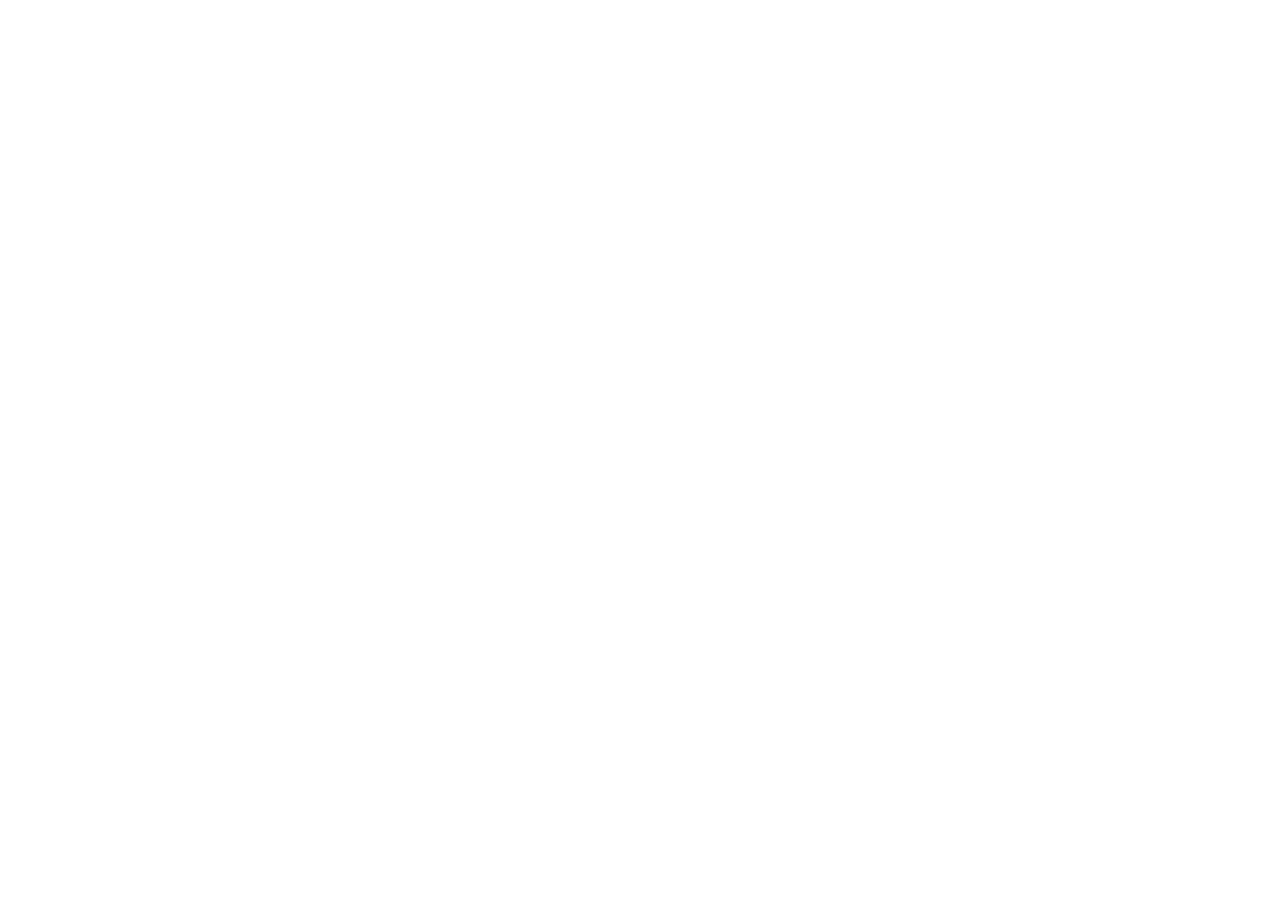
==== instructions.html @ d993e108 "updated links" ====
<!DOCTYPE html>
<html lang="en">

<head>
  <meta charset="UTF-8">
  <meta name="viewport" content="width=device-width, initial-scale=1.0">
  <title>Instructions</title>
</head>

<body>

</body>

</html>
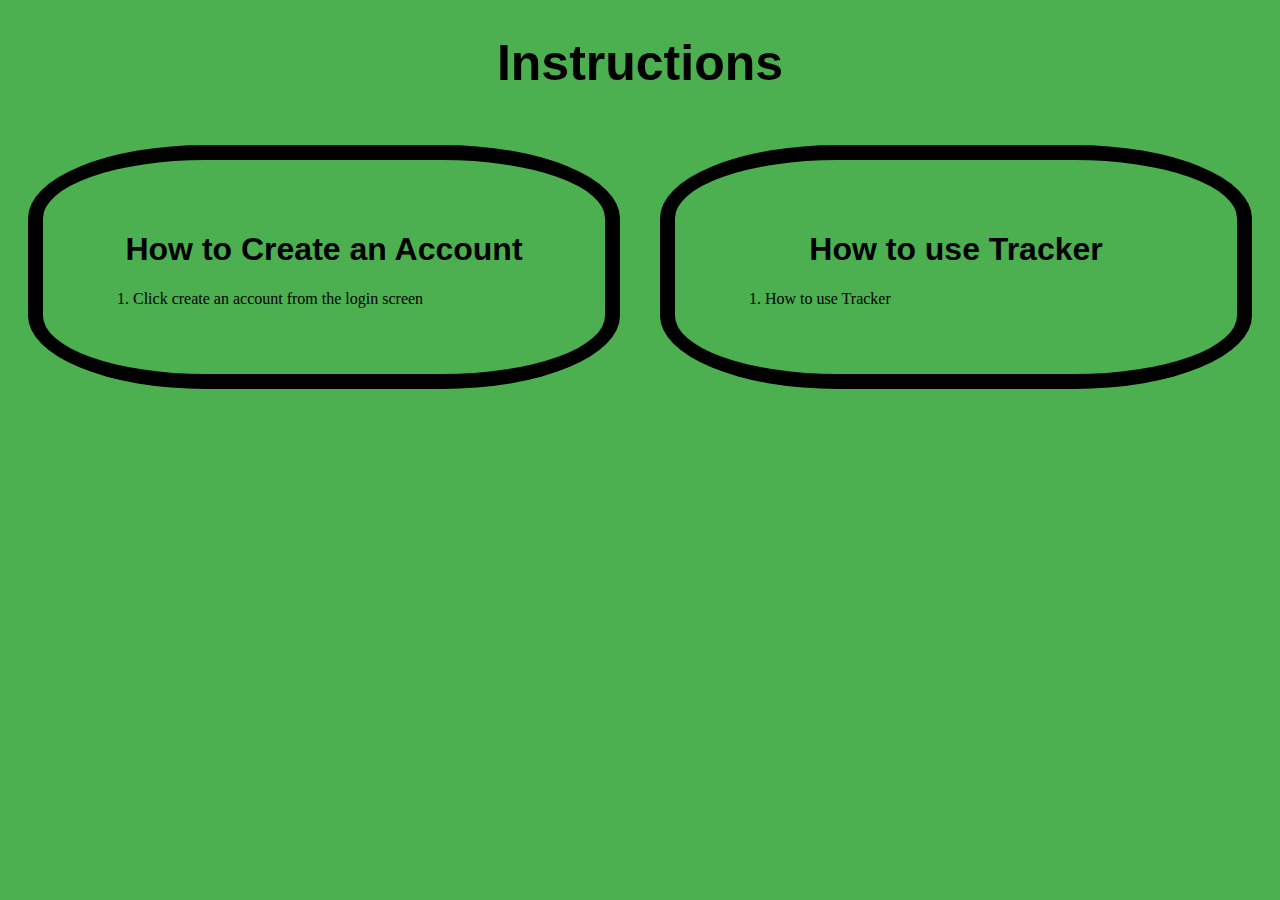
==== commit f109b2f1: "Updated instructions flex box" ====
--- a/instructions.html
+++ b/instructions.html
@@ -5,10 +5,34 @@
   <meta charset="UTF-8">
   <meta name="viewport" content="width=device-width, initial-scale=1.0">
   <title>Instructions</title>
+  <link rel="stylesheet" type="text/css" href="style.css">
 </head>
 
-<body>
+<body class="mainBg">
+  <h1 style="font-size: 50px" ;>Instructions</h1>
 
+  <div class="row">
+
+    <div class="column">
+      <h1>How to Create an Account</h1>
+      <ol>
+        <li>Click create an account from the login screen</li>
+      </ol>
+    </div>
+
+    <div class="column">
+      <h1>How to use Tracker</h1>
+      <ol>
+        <li>How to use Tracker</li>
+      </ol>
+    </div>
+
+  </div>
+
+  <div class="instructionBox">
+
+
+  </div>
 </body>
 
 </html>--- a/style.css
+++ b/style.css
@@ -0,0 +1,149 @@
+.header {
+  font-size: 45px;
+  padding: 60px;
+  overflow: hidden;
+  text-align: center;
+  /* height:70vh; */
+  /* line-height: 10vh; */ 
+  margin-top: 0px; 
+  margin-bottom: 0px;
+  color: #4CAF50;
+ background: #b8e0b9; 
+   font-family: 'Niconne', cursive;
+  font-weight: 900;
+}
+  
+  /* Add a black background color to the top navigation */
+  .topnav {
+    background-color: #333;
+    overflow: hidden;
+  }
+  
+  /* Style the links inside the navigation bar */
+  .topnav a {
+    float: center;
+    display: block;
+    color: #f2f2f2;
+    text-align: center;
+    padding: 14px 16px;
+    text-decoration: none;
+    font-size: 17px;
+    font-family: Arial, Helvetica, sans-serif;
+  }
+  
+  /* Change the color of links on hover */
+  .topnav a:hover {
+    background-color: #ddd;
+    color: black;
+  }
+  
+  /* Add an active class to highlight the current page */
+  .topnav a.active {
+    background-color: #4CAF50;
+    color: white;
+  }
+  
+  /* Hide the link that should open and close the topnav on small screens */
+  .topnav .icon {
+    display: none;
+  }
+  /* When the screen is less than 600 pixels wide, hide all links, except for the first one ("Home"). Show the link that contains should open and close the topnav (.icon) */
+  @media screen and (max-width: 600px) {
+    .topnav a:not(:first-child) {display: none;}
+    .topnav a.icon {
+      float: right;
+      display: block;
+    }
+  }
+
+  @media screen and (max-width: 600px) {
+    .topnav.responsive {position: relative;}
+    .topnav.responsive a.icon {
+      position: absolute;
+      right: 0;
+      top: 0;
+    }
+
+    .topnav.responsive a {
+        float: none;
+        display: block;
+        text-align: left;
+      }
+    }
+
+    .infodiv{
+      text-align: center;
+      font-size: 20px;
+      font-family: Arial, Helvetica, sans-serif;
+    }
+
+    h1{
+      text-align: center;
+      font-family: Arial, Helvetica, sans-serif;
+    }
+
+    .confidential{
+      position: fixed; 
+      background: #4CAF50; 
+      width:100%;
+      bottom:0;
+      text-align: center;
+      font-size: 30px;
+      padding: 0px 0px 0px 0px;
+      left: 0px;
+      right: 0px;
+      font-family: Arial, Helvetica, sans-serif;
+    }
+
+    .loginButton{
+      display: flex;
+      justify-content: center;
+      align-items: center;
+      height: 100px;
+      border: 5px solid #4CAF50;
+      width: 50%;
+      padding: 14px 28px;
+      font-size: 20px;
+      cursor: pointer;
+      text-align: center;
+      transition-duration: 0.4s;
+      margin: 0;
+      position: absolute;
+      top: 65%;
+      left: 50%;
+      -ms-transform: translate(-50%, -50%);
+      transform: translate(-50%, -50%);
+      border-radius: 30px;
+    }
+
+    .loginButton:hover{
+      background-color: #4CAF50;
+      color: white;
+    }
+    
+    /* Instructions Page CSS */
+    .mainBg {
+      background-color: #4CAF50;
+    }
+    
+    .row {
+      display: flex;
+    }
+    
+    .column {
+      flex: 50%;
+      border: 15px solid #000000;
+      padding: 50px;
+      width: 400px; 
+      margin: 20px;
+      border-radius: 30%;
+    }
+
+    @media screen and (max-width: 600px) {
+      .column {
+        width: 100%;
+      }
+    }
+    
+
+
